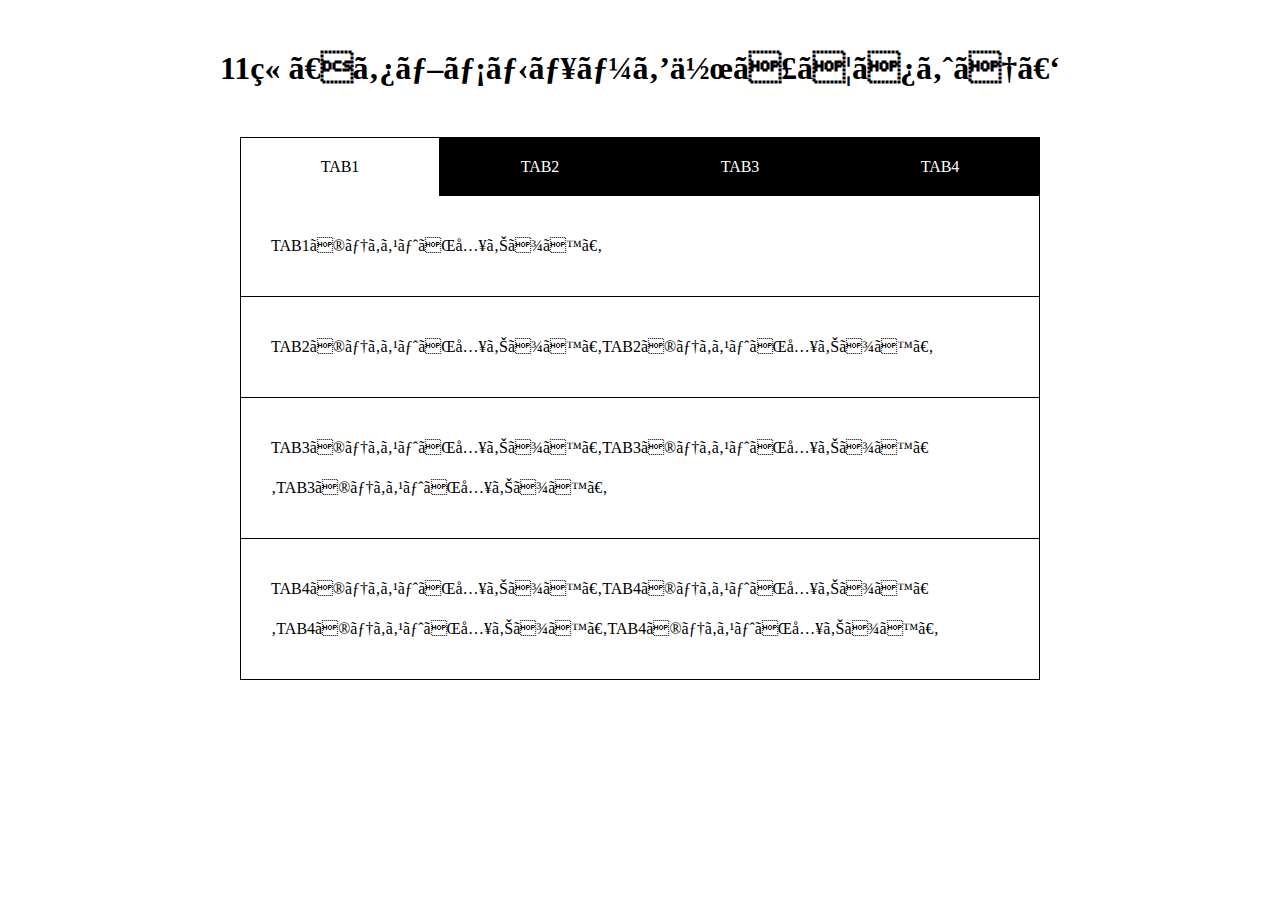
==== lesson11/index.html @ 591b9de4 "タブメニューcssまで" ====
<!DOCTYPE html>
<html lang="ja">
  <head>
    <meta charset="UFT-8">
    <meta name="viewport"content="width=device-width,initial-scale=1.0">
    <title>11章【タブメニューを作ってみよう】</title>
    <link rel="stylesheet" href="css/style.css">
  </head>
  <body>
    <h1>11章【タブメニューを作ってみよう】</h1>

    <div class="wrap">
      <ul id="tab-menu">
        <li><a href='#tab1'class="active">TAB1</a></li>
        <li><a href='#tab2'class="">TAB2</a></li>
        <li><a href='#tab3'class="">TAB3</a></li>
        <li><a href='#tab4'class="">TAB4</a></li>
      </ul>
      <div id="tab-contents">
        <div id="tab1" class="tab">
          <p>TAB1のテキストが入ります。</p>
        </div>
        <div id="tab2"class="tab">
          <p>
            TAB2のテキストが入ります。TAB2のテキストが入ります。
          </p>
        </div>
        <div id="tab3"class="tab">
          <p>
            TAB3のテキストが入ります。TAB3のテキストが入ります。TAB3のテキストが入ります。
          </p>
        </div>
        <div id="tab4"class="tab">
          <p>
            TAB4のテキストが入ります。TAB4のテキストが入ります。TAB4のテキストが入ります。TAB4のテキストが入ります。
          </p>
        </div>
      </div>
    </div>
    <script src="js/jquery.min.js"></script>
    <script src="js/script.js"></script>
  </body>
</html>
---- lesson11/css/style.css ----
@charset "UTF-8";
*{
  margin:0;
  padding:0;
  box-sizing: border-box;
}

h1{
  text-align: center;
  margin: 50px 0;
}

.wrap{
  width:90%;
  max-width:800px;
  margin: 0 auto;
}

#tab-menu{
  display:flex;
}

#tab-menu li{
  list-style-type: none;
  width:25%;
}

#tab-menu li a{
  color:#fff;
  text-decoration: none;
  display: block;
  padding:20px;
  text-align: center;
  background:#000;
  border:1px solid #000;
  border-bottom: none;
}

#tab-menu .active{
  background:#fff;
  color:#000;
}
#tab-contents{
  display:flex;
  flex-wrap: wrap;
}
#tab-contents .tab {
  width: 100%;
  padding: 30px;
  background: #fff;
  border: 1px solid #000;
  border-top: none;
}

#tab-contents p {
  color: #000;
  line-height: 2.5;
}
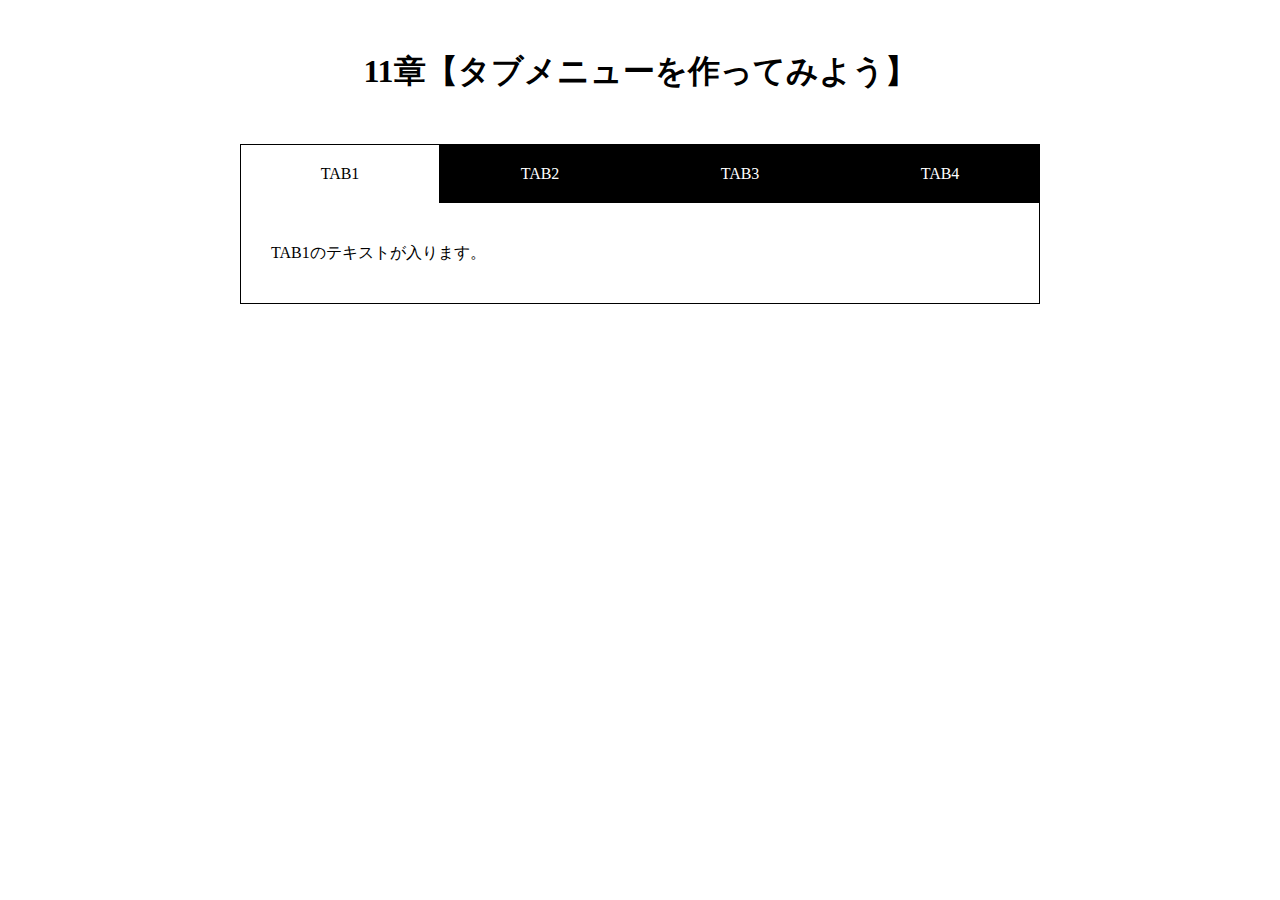
==== commit bcdc7afb: "script.jsに書き込み" ====
--- a/lesson11/index.html
+++ b/lesson11/index.html
@@ -1,39 +1,37 @@
 <!DOCTYPE html>
 <html lang="ja">
   <head>
-    <meta charset="UFT-8">
-    <meta name="viewport"content="width=device-width,initial-scale=1.0">
+    <meta charset="UTF-8" />
+    <meta name="viewport" content="width=device-width,initial-scale=1.0">
     <title>11章【タブメニューを作ってみよう】</title>
-    <link rel="stylesheet" href="css/style.css">
+    <link rel="stylesheet" href="css/style.css" />
   </head>
   <body>
     <h1>11章【タブメニューを作ってみよう】</h1>
 
     <div class="wrap">
       <ul id="tab-menu">
-        <li><a href='#tab1'class="active">TAB1</a></li>
-        <li><a href='#tab2'class="">TAB2</a></li>
-        <li><a href='#tab3'class="">TAB3</a></li>
-        <li><a href='#tab4'class="">TAB4</a></li>
+        <li><a href="#tab1" class="active">TAB1</a></li>
+        <li><a href="#tab2" class="">TAB2</a></li>
+        <li><a href="#tab3" class="">TAB3</a></li>
+        <li><a href="#tab4" class="">TAB4</a></li>
       </ul>
+
       <div id="tab-contents">
         <div id="tab1" class="tab">
           <p>TAB1のテキストが入ります。</p>
         </div>
-        <div id="tab2"class="tab">
-          <p>
-            TAB2のテキストが入ります。TAB2のテキストが入ります。
-          </p>
+
+        <div id="tab2" class="tab">
+          <p>TAB2のテキストが入ります。TAB2のテキストが入ります。</p>
         </div>
-        <div id="tab3"class="tab">
-          <p>
-            TAB3のテキストが入ります。TAB3のテキストが入ります。TAB3のテキストが入ります。
-          </p>
+
+        <div id="tab3" class="tab">
+          <p>TAB3のテキストが入ります。TAB3のテキストが入ります。TAB3のテキストが入ります。</p>
         </div>
-        <div id="tab4"class="tab">
-          <p>
-            TAB4のテキストが入ります。TAB4のテキストが入ります。TAB4のテキストが入ります。TAB4のテキストが入ります。
-          </p>
+
+        <div id="tab4" class="tab">
+          <p>TAB4のテキストが入ります。TAB4のテキストが入ります。TAB4のテキストが入ります。TAB4のテキストが入ります。</p>
         </div>
       </div>
     </div>
--- a/lesson11/css/style.css
+++ b/lesson11/css/style.css
@@ -1,49 +1,52 @@
 @charset "UTF-8";
-*{
-  margin:0;
-  padding:0;
+
+* {
+  margin: 0;
+  padding: 0;
   box-sizing: border-box;
 }
 
-h1{
+h1 {
   text-align: center;
   margin: 50px 0;
 }
 
-.wrap{
-  width:90%;
-  max-width:800px;
+.wrap {
+  width: 90%;
+  max-width: 800px;
   margin: 0 auto;
 }
 
-#tab-menu{
-  display:flex;
+#tab-menu {
+  display: flex;
 }
 
-#tab-menu li{
+#tab-menu li {
   list-style-type: none;
-  width:25%;
+  width: 25%;
 }
 
-#tab-menu li a{
-  color:#fff;
+#tab-menu li a {
+  color: #fff;
   text-decoration: none;
   display: block;
-  padding:20px;
+  padding: 20px;
   text-align: center;
-  background:#000;
-  border:1px solid #000;
+  background: #000;
+  border: 1px solid #000;
   border-bottom: none;
 }
 
-#tab-menu .active{
-  background:#fff;
-  color:#000;
+#tab-menu .active {
+  background: #fff;
+  color: #000;
 }
-#tab-contents{
-  display:flex;
+
+#tab-contents {
+  display: flex;
   flex-wrap: wrap;
 }
+
 #tab-contents .tab {
   width: 100%;
   padding: 30px;
